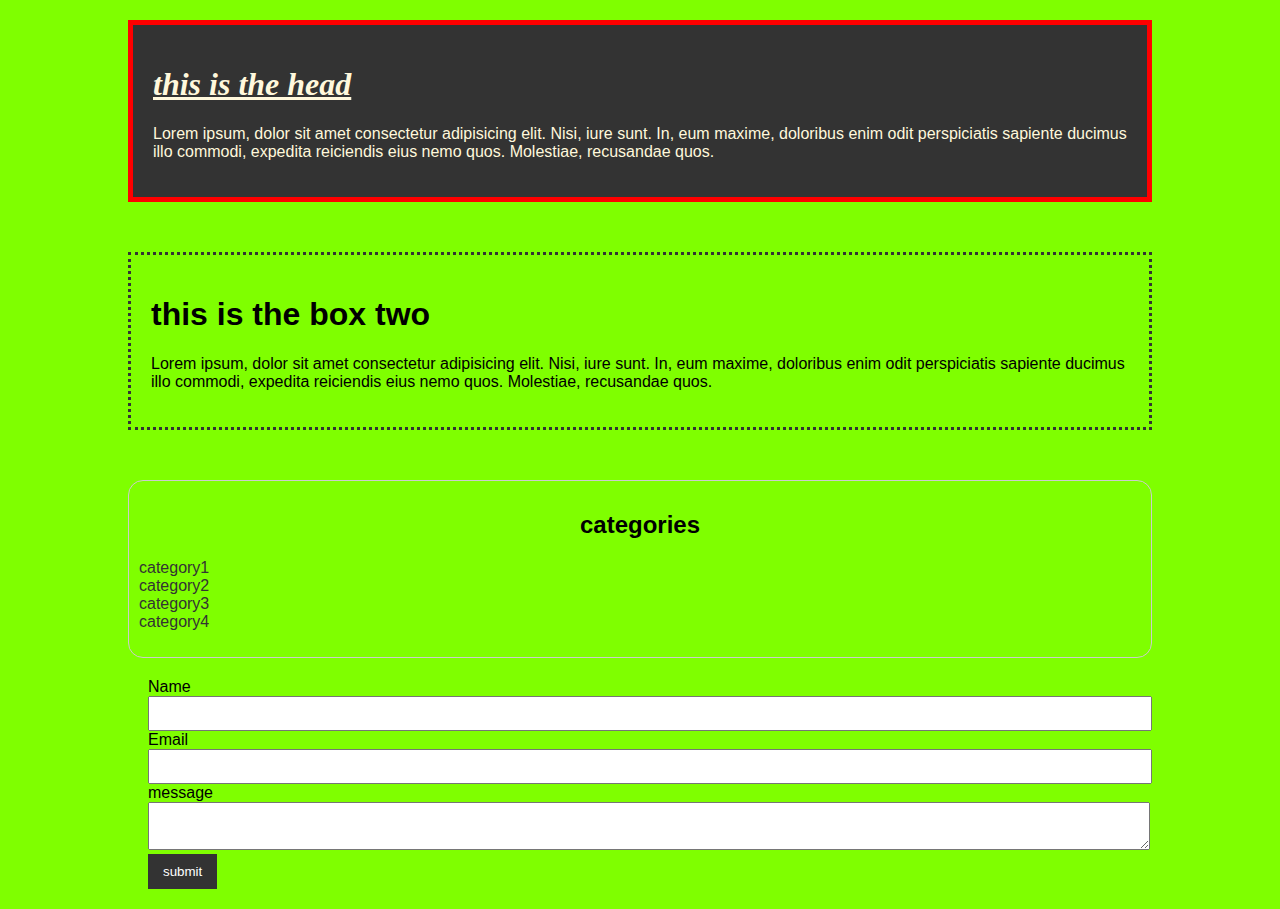
==== css-course/index.html @ 48e135db "first commit" ====
<!DOCTYPE html>
<html lang="en">
<head>
    <meta charset="UTF-8">
    <meta name="viewport" content="width=device-width, initial-scale=1.0">
    <link rel="stylesheet" href="./style.css">
    <title>css workout</title>
</head>
<body>
    <div class="container">
        <div class="box-1">
            <h1>this is the head</h1>
            <p>Lorem ipsum, dolor sit amet consectetur adipisicing elit. 
            Nisi, iure sunt. In, eum maxime, doloribus enim odit perspiciatis 
            sapiente ducimus illo commodi, 
            expedita reiciendis eius nemo quos. Molestiae, recusandae quos.</p>
        </div>
        <div class="box-2">
            <h1>this is the box two</h1>
            <p>Lorem ipsum, dolor sit amet consectetur adipisicing elit. 
            Nisi, iure sunt. In, eum maxime, doloribus enim odit perspiciatis 
            sapiente ducimus illo commodi, 
            expedita reiciendis eius nemo quos. Molestiae, recusandae quos.</p>
        </div>
        <div class="categories">
            <h2>categories</h2>
            <ul>
                <li><a href="#">category1</a></li>
                <li><a href="#">category2</a></li>
                <li><a href="#">category3</a></li>
                <li><a href="#">category4</a></li>
            </ul>
        </div>
    <form action="" class="my-form">
        <div class="form-group">
            <label for="">Name</label>
            <input type="text" name="name">
        </div>
        <div class="form-group">
            <label for="">Email</label>
            <input type="text" name="email">
        </div>
        <div class="form-group">
            <label for="">message</label>
            <textarea name="message" id=""></textarea>
        </div>
        <input type="submit" value="submit" type="submit" class="button">
    </form>
   </div>
    <script src=""></script>
</body>
</html>
---- css-course/style.css ----
body{
    background-color: chartreuse;
    font-family: Arial, Helvetica, sans-serif;
    font-size: 16px;
    font-weight: normal;
    margin: 0;

}

.box-1{
    background-color: #333;
    color: cornsilk;
    border: 5px red solid;
    padding:20px;
    margin:20px 0;

}
a{
    text-decoration: none;
    color: #333;

}

a:hover{
    color: red;
}
a:active{
    color: green;
}


.container{

    width: 80%;
    margin: auto;
    
}

.box-1 h1{
    font-family: fantasy;
    font-weight: 800;
    font-style: italic;
    text-decoration: underline;
}

.box-2{
    border: 3px dotted #333;
    padding: 20px;
    margin: 50px 0;
}

.categories{
    border: 1px #ccc solid;
    padding: 10px;
    border-radius: 15px;
}

.categories h2{
    text-align: center;
}

.categories ul{
    padding: 0;
    list-style: none;
}

.my-form{
    padding: 20px;
}

.my-form.form-group{
    padding-bottom:15px;
}

.my-form label{
    display: block;
}
.my-form input[type='text'], .my-form textarea{
    padding: 8px;
    width: 100%;
    
}

.button{
    background-color: #333;
    color: #fff;
    padding: 10px 15px;
    border: none;

}
.button:hover{
    background-color: aqua;
    color: burlywood;
}
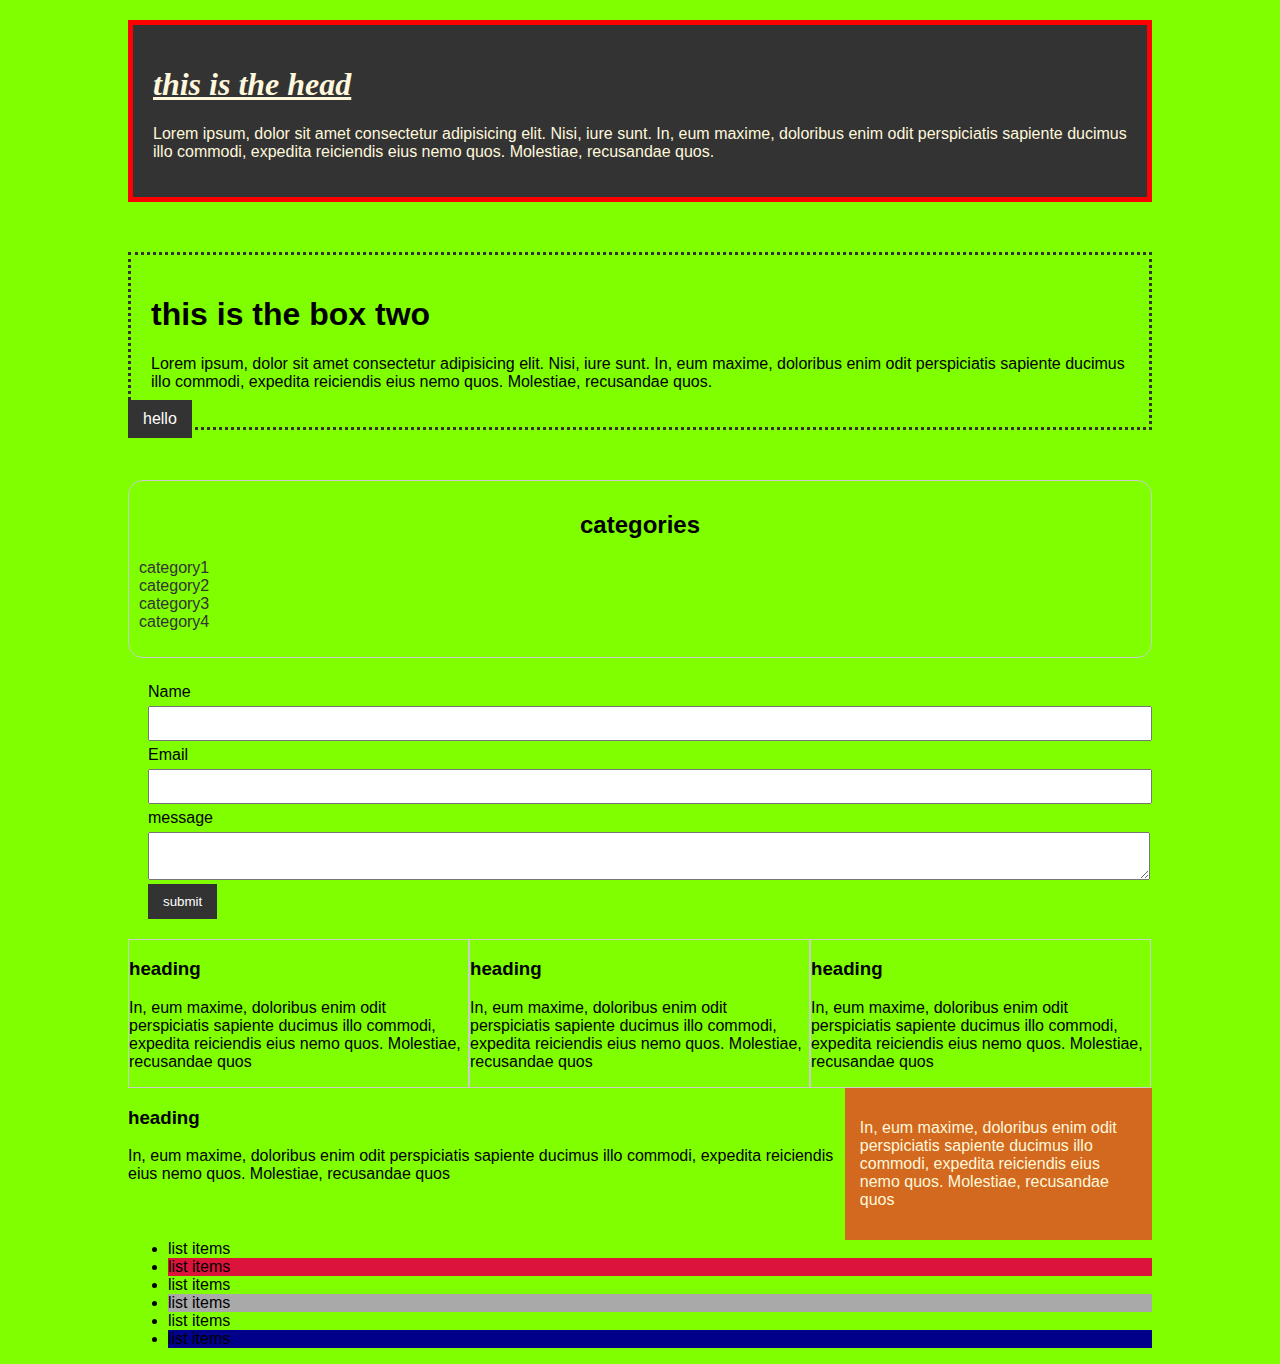
==== commit eb4d782f: "more work on css" ====
--- a/css-course/index.html
+++ b/css-course/index.html
@@ -46,6 +46,58 @@
         </div>
         <input type="submit" value="submit" type="submit" class="button">
     </form>
+
+    <div class="block">
+        <h3>heading</h3>
+        <p>In, eum maxime, doloribus enim odit perspiciatis 
+           sapiente ducimus illo commodi, 
+           expedita reiciendis eius nemo quos. Molestiae, recusandae quos
+        </p>   
+        
+    </div>
+    <div class="block">
+        <h3>heading</h3>
+        <p>In, eum maxime, doloribus enim odit perspiciatis 
+           sapiente ducimus illo commodi, 
+           expedita reiciendis eius nemo quos. Molestiae, recusandae quos
+        </p>   
+        
+    </div>
+    <div class="block">
+        <h3>heading</h3>
+        <p>In, eum maxime, doloribus enim odit perspiciatis 
+            sapiente ducimus illo commodi, 
+            expedita reiciendis eius nemo quos. Molestiae, recusandae quos
+        </p>   
+        
+    </div>
+    <div class="crl"></div>
+    <div id="main-block">
+        <h3>heading</h3>
+        <p>In, eum maxime, doloribus enim odit perspiciatis 
+            sapiente ducimus illo commodi, 
+            expedita reiciendis eius nemo quos. Molestiae, recusandae quos
+        </p> 
+
+    </div>
+    <div id="sidebar">
+        <p>In, eum maxime, doloribus enim odit perspiciatis 
+            sapiente ducimus illo commodi, 
+            expedita reiciendis eius nemo quos. Molestiae, recusandae quos
+        </p> 
+
+    </div>
+    <ul class="my-list">
+        <li>list items</li>
+        <li>list items</li>
+        <li>list items</li>
+        <li>list items</li>
+        <li>list items</li>
+        <li>list items</li>
+    </ul>
+    
+    <a class="fix-me button"href="">hello</a>
+
    </div>
     <script src=""></script>
 </body>
--- a/css-course/style.css
+++ b/css-course/style.css
@@ -37,7 +37,9 @@
     margin: auto;
     
 }
-
+.crl{
+    clear: both;
+}
 .box-1 h1{
     font-family: fantasy;
     font-weight: 800;
@@ -76,6 +78,7 @@
 
 .my-form label{
     display: block;
+    padding: 5px 0;
 }
 .my-form input[type='text'], .my-form textarea{
     padding: 8px;
@@ -93,4 +96,44 @@
 .button:hover{
     background-color: aqua;
     color: burlywood;
+}
+
+.block{
+    float: left;
+    width: 33.3%;
+    border: 1px solid #ccc;
+    box-sizing: border-box;
+}
+
+#main-block{
+    float: left;
+    width: 70%;
+}
+
+#sidebar{
+    float: left;
+    width: 30%;
+    background-color: chocolate;
+    color: cornsilk;
+    padding: 15px;
+    box-sizing: border-box;
+}
+
+.fix-me{
+    position: fixed;
+    top:400px;
+    
+}
+
+.my-list li:nth-child(2){
+    background: crimson;
+}
+
+.my-list li:last-child{
+    background-color: darkblue;
+
+}
+
+.my-list li:nth-child(4){
+    background-color: darkgrey;
 }